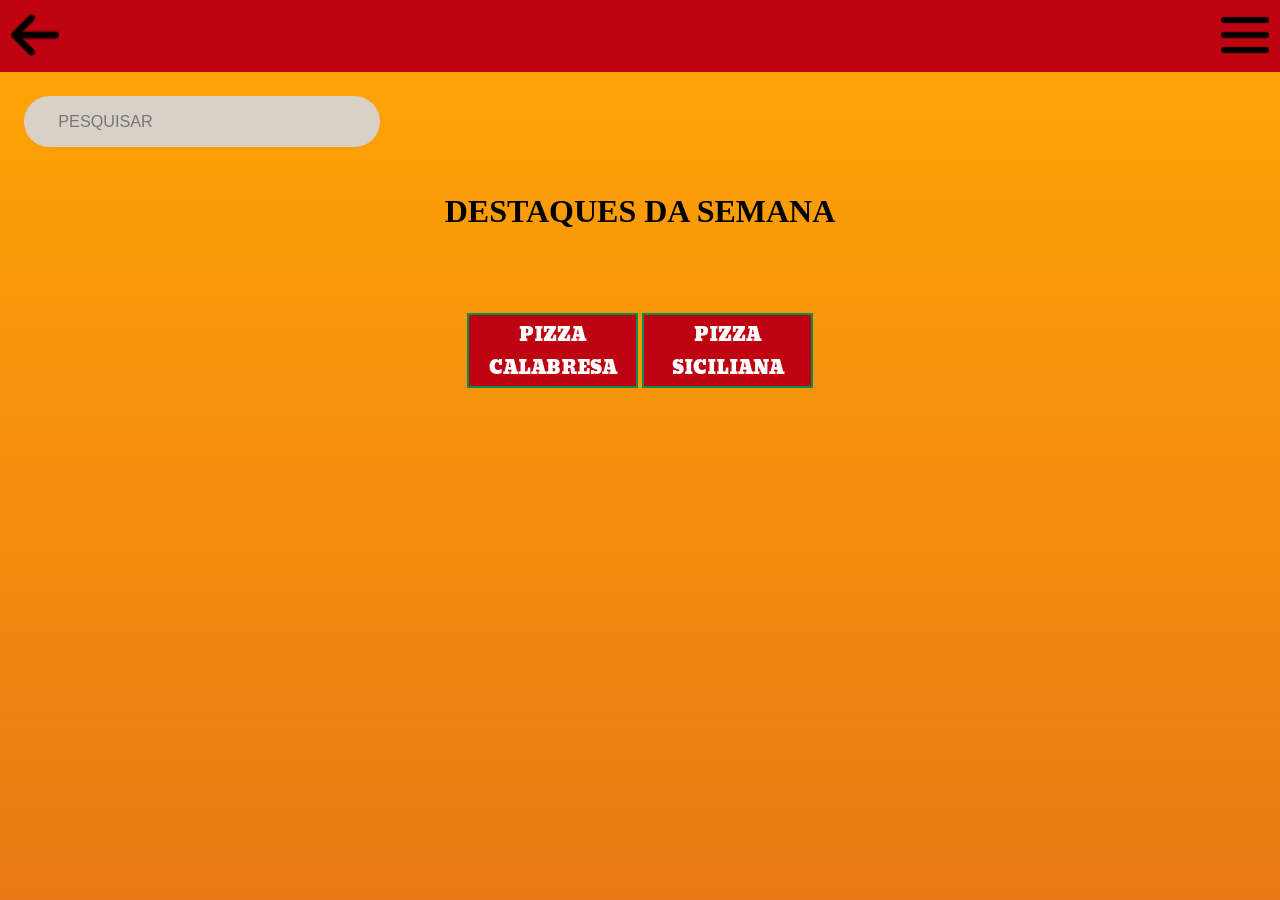
==== cardapio.html @ 4ccedb67 "Aula dia 10/04" ====
<!DOCTYPE html>
<html lang="en">
<head>
    <meta charset="UTF-8">
    <meta name="viewport" content="width=device-width, initial-scale=1.0">
    <title>Pizzexpress</title>
    <link rel="preconnect" href="https://fonts.googleapis.com">
    <link rel="preconnect" href="https://fonts.gstatic.com" crossorigin>
    <link href="https://fonts.googleapis.com/css2?family=Inter:ital,opsz,wght@0,14..32,100..900;1,14..32,100..900&display=swap" rel="stylesheet">
    <link href="https://fonts.googleapis.com/css2?family=Moul&display=swap" rel="stylesheet">
    <link rel="stylesheet" href="cardapio.css">
</head>
<body>
    <div id="barra"> <img class="voltar" src="assets/img/arrow.png"> <img class="menu" src="assets/img/menu.png"> </div>

    <div id="container">
  <div id="pesquisa">
    <input type="text" placeholder="PESQUISAR">
  </div>
</div>
    <h1>DESTAQUES DA SEMANA</h1>
    <button class="container-pizza">PIZZA CALABRESA</button>
    <button class="container-pizza">PIZZA SICILIANA</button>
</body>
</html>
---- cardapio.css ----
html, body {
    margin: 0;
    padding: 0;
}

body {
    background: linear-gradient(to bottom, #FFA705, #EA7915);
    height: 100vh;
    text-align: center;
}

#barra {
    background-color: #be0411;
    height: 8vh;
    
}

#container {
  padding: 2.7vh;
}

#pesquisa {
  align-items: center;
  background: #d9d1c5;
  border-radius: 50px;
  padding: 15px 25px;
  max-width: 34vh;
}

#pesquisa input {
  border: none;
  outline: none;
  background: transparent;
  font-size: 1.8vh;
  color: #999;
  width: 32vh;
}

.voltar {
    float: left;
    margin: 1.2vh 0vh 0vh 1.2vh;
    width: 5.4vh;
}

.menu  {
    float: right;
    margin: 1.2vh 1.2vh 0vh 0vh;
    width: 5.4vh;
}


#logo h2 {
    color: white;
    position: absolute;
    bottom: 9.8vh;
    left: 7.6vh;
    font-size: 3.8vh;
    text-transform: uppercase;
    font-family: "Inter", sans-serif;
    font-style: italic;
    font-weight: 200;
    letter-spacing: 0.2vh;
}

.borda-texto {
    padding-top: 44.6vh;
    font-size: 3.0vh;
    font-family: "Moul", sans-serif;
    color: #be0411; 
    font-size: 3.59vh;
    font-weight: bold;
    letter-spacing: 0.22vh;

    text-shadow:
    -2px -2px 0 #00914d,
     2px -2px 0 #00914d,
    -2px  2px 0 #00914d,
     2px  2px 0 #00914d;
}

.container-pizza {
    background-color: #be0411;
    margin-top: 6.8vh;
    padding-top: 4px;
    color: white;
    font-family: "Moul", sans-serif;
    border-color: #00914d;
    border-style: solid;
    font-size: 2vh;
    width: 19vh;
}
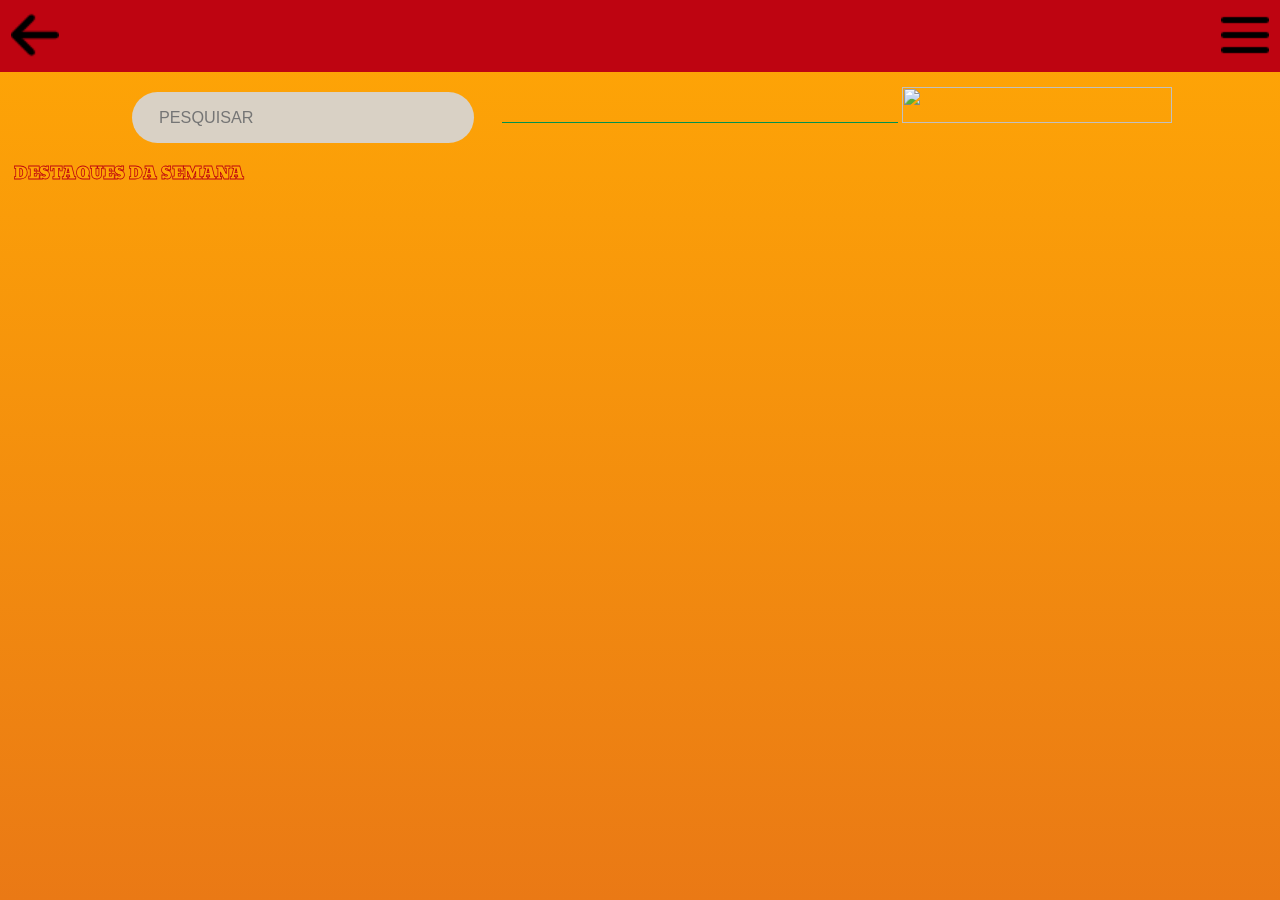
==== commit 54f7c02e: "Atualização 16/04" ====
--- a/cardapio.html
+++ b/cardapio.html
@@ -18,8 +18,11 @@
     <input type="text" placeholder="PESQUISAR">
   </div>
 </div>
-    <h1>DESTAQUES DA SEMANA</h1>
-    <button class="container-pizza">PIZZA CALABRESA</button>
-    <button class="container-pizza">PIZZA SICILIANA</button>
+
+    <div id="linha"></div>
+
+    <img src="assets/img/pizza.png" id="img-pizza">
+
+    <p id="texto">DESTAQUES DA SEMANA</p>
 </body>
 </html>
--- a/cardapio.css
+++ b/cardapio.css
@@ -17,6 +17,10 @@
 
 #container {
   padding: 2.7vh;
+  align-items: center;
+  display: inline-block;
+  padding-top: 2.2vh;
+  padding-bottom: 0;
 }
 
 #pesquisa {
@@ -34,6 +38,29 @@
   font-size: 1.8vh;
   color: #999;
   width: 32vh;
+}
+
+#linha {
+    background-color: #00914d;
+    height: 0.1vh;
+    width: 44vh;
+    display: inline-block;
+    align-items: center;
+}
+
+#img-pizza {
+    height: 4vh;
+    width: 30vh;
+}
+
+#texto {
+  color: #FFA705;
+  -webkit-text-stroke: 0.78px #be0411;
+  font-family: "Moul", sans-serif;
+  font-size: 1.8vh;
+  font-weight: 400;
+  float: left;
+  margin-left: 1.5vh;
 }
 
 .voltar {
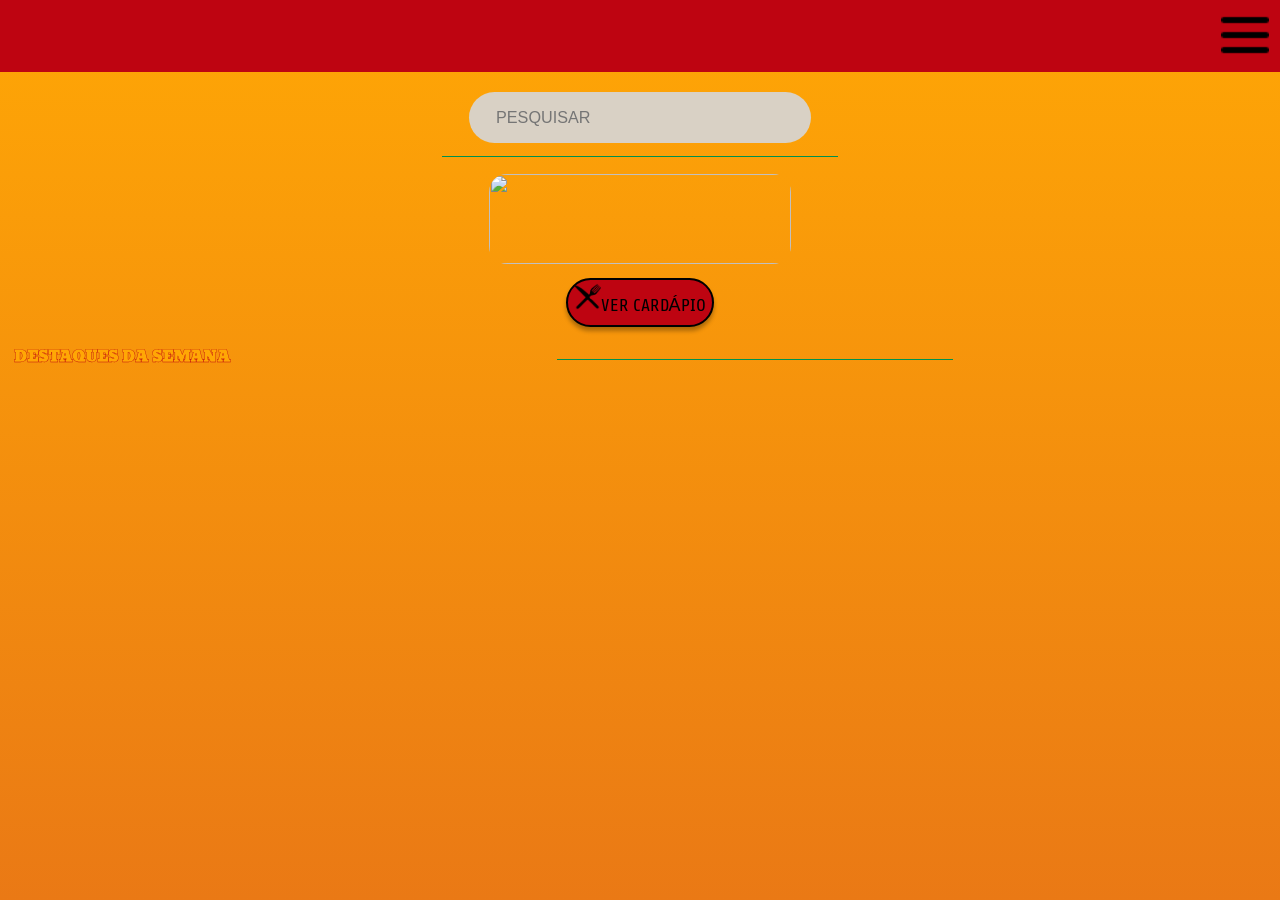
==== commit 05f1c22f: "Atualização 17/04" ====
--- a/cardapio.html
+++ b/cardapio.html
@@ -8,21 +8,33 @@
     <link rel="preconnect" href="https://fonts.gstatic.com" crossorigin>
     <link href="https://fonts.googleapis.com/css2?family=Inter:ital,opsz,wght@0,14..32,100..900;1,14..32,100..900&display=swap" rel="stylesheet">
     <link href="https://fonts.googleapis.com/css2?family=Moul&display=swap" rel="stylesheet">
+    <link href="https://fonts.googleapis.com/css2?family=Moul&family=Moulpali&display=swap" rel="stylesheet">
     <link rel="stylesheet" href="cardapio.css">
 </head>
 <body>
-    <div id="barra"> <img class="voltar" src="assets/img/arrow.png"> <img class="menu" src="assets/img/menu.png"> </div>
+    <div id="barra"> <img class="menu" src="assets/img/menu.png"> </div>
 
     <div id="container">
   <div id="pesquisa">
-    <input type="text" placeholder="PESQUISAR">
+  <input type="text" placeholder="PESQUISAR"> </input>
   </div>
 </div>
+<br>
 
-    <div id="linha"></div>
+    <div class="linha"></div>
+    <br>
 
     <img src="assets/img/pizza.png" id="img-pizza">
+    <br>
+
+    <button id="botao-cardapio"><img src="assets/img/fork-and-knife-in-cross.png" id="garfo-e-faca-img">VER CARDÁPIO</button>
+    <br>
 
     <p id="texto">DESTAQUES DA SEMANA</p>
+    <br>
+
+    <div class="linha"></div>
+    <br>
+
 </body>
 </html>
--- a/cardapio.css
+++ b/cardapio.css
@@ -40,7 +40,7 @@
   width: 32vh;
 }
 
-#linha {
+.linha {
     background-color: #00914d;
     height: 0.1vh;
     width: 44vh;
@@ -49,18 +49,37 @@
 }
 
 #img-pizza {
-    height: 4vh;
-    width: 30vh;
+    height: 10vh;
+    width: 33.5vh;
+    border-radius: 2vh;
+    margin: 1.5vh;
+}
+
+#garfo-e-faca-img {
+    height: 3vh;
+    margin-top: 0.3vh;
+}
+
+#botao-cardapio {
+    border-radius: 5vh;
+    background-color: #be0411;
+    font-family: "Moulpali", sans-serif;
+    font-size: 2vh;
+    letter-spacing: 0.003vh;
+    border-color: black;
+    border-style: solid;
+    box-shadow: 0px 4px 4.5px rgba(0, 0, 0, 0.3);
 }
 
 #texto {
   color: #FFA705;
-  -webkit-text-stroke: 0.78px #be0411;
+  -webkit-text-stroke: 0.04vh #be0411;
   font-family: "Moul", sans-serif;
-  font-size: 1.8vh;
-  font-weight: 400;
+  font-size: 1.7vh;
+  font-weight: 900;
   float: left;
   margin-left: 1.5vh;
+  margin-bottom: 0;
 }
 
 .voltar {
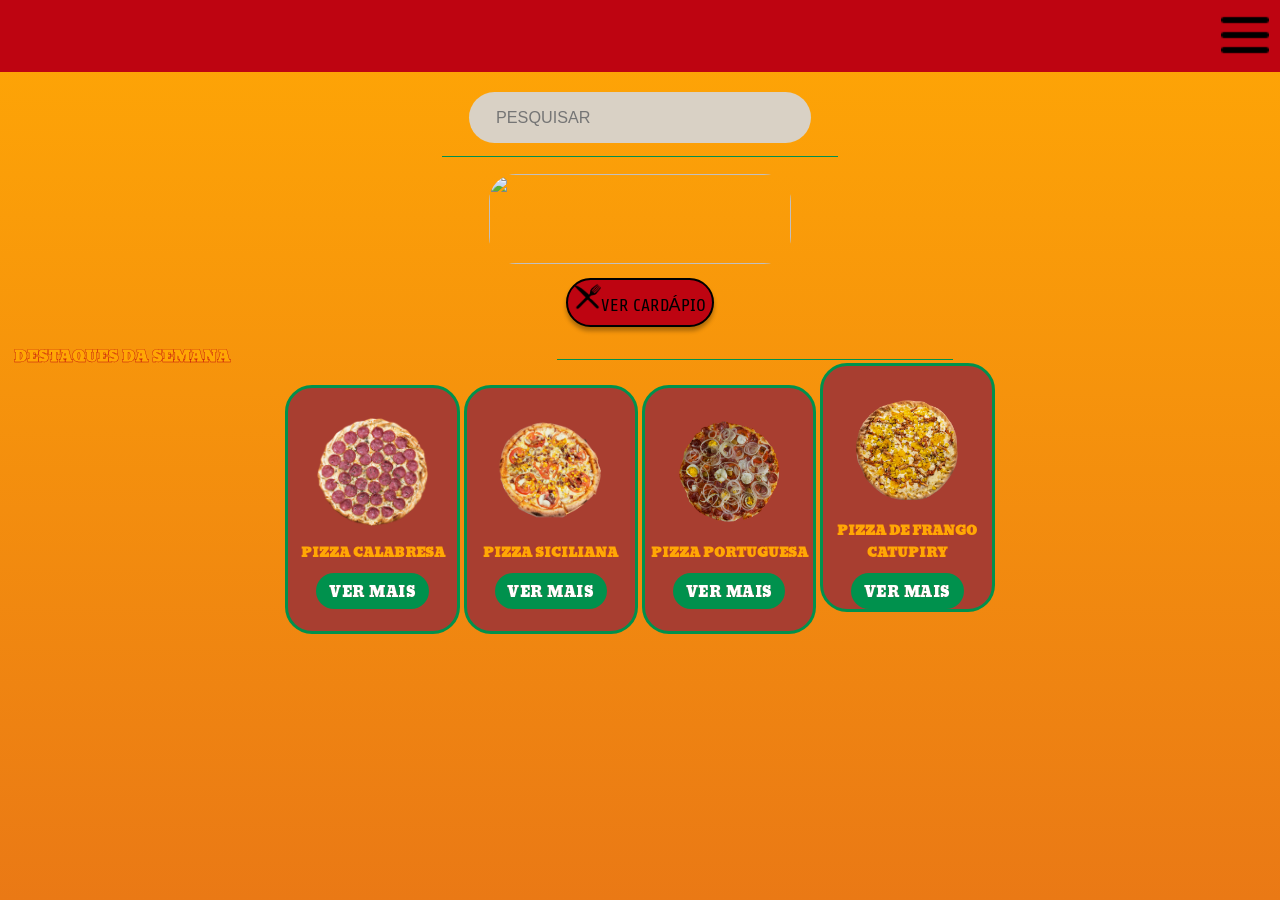
==== commit a66f5921: "Atualização final 17/04" ====
--- a/cardapio.html
+++ b/cardapio.html
@@ -36,5 +36,39 @@
     <div class="linha"></div>
     <br>
 
+    <div class="opcoes-pizza">
+        <img src="assets/img/pizza-calabresa.png" class="pizza-ilustracao">
+        <h4>PIZZA CALABRESA</h4>
+        <div class="botao-vermais">
+            <h4>VER MAIS</h4>
+        </div>
+    </div>
+
+    <div class="opcoes-pizza">
+        <img src="assets/img/pizza-siciliana.png" class="pizza-ilustracao">
+        <h4>PIZZA SICILIANA</h4>
+        <div class="botao-vermais">
+            <h4>VER MAIS</h4>
+        </div>
+    </div>
+
+    <div class="opcoes-pizza">
+        <img src="assets/img/pizza-portuguesa.png" class="pizza-ilustracao">
+        <h4>PIZZA PORTUGUESA</h4>
+        <div class="botao-vermais">
+            <h4>VER MAIS</h4>
+        </div>
+    </div>
+
+    <div class="opcoes-pizza">
+        <img src="assets/img/pizza-de-frango-catupiry.png" class="pizza-ilustracao">
+        <h4>PIZZA DE FRANGO CATUPIRY</h4>
+        <div class="botao-vermais">
+            <h4>VER MAIS</h4>
+        </div>
+    </div>
+
+    
+
 </body>
 </html>
--- a/cardapio.css
+++ b/cardapio.css
@@ -46,12 +46,13 @@
     width: 44vh;
     display: inline-block;
     align-items: center;
+    margin: 0;
 }
 
 #img-pizza {
     height: 10vh;
     width: 33.5vh;
-    border-radius: 2vh;
+    border-radius: 3vh;
     margin: 1.5vh;
 }
 
@@ -79,7 +80,54 @@
   font-weight: 900;
   float: left;
   margin-left: 1.5vh;
-  margin-bottom: 0;
+  margin-bottom: -1.4vh;
+}
+
+.opcoes-pizza {
+    height: 27vh;
+    width: 18.7vh;
+    background-color: #A83E30;
+    border-radius: 3vh;
+    border-color: #00914d;
+    border-style: solid;
+    display: inline-block;
+    align-items: center;
+}
+
+.opcoes-pizza h4 {
+    color: #FFA705;
+    font-family: "Moul", sans-serif;
+    font-size: 1.4vh;
+    -webkit-text-stroke: 0.1px #be0411;
+    margin-bottom: 0vh;
+    margin-top: 3vh;
+}
+
+.pizza-ilustracao {
+    height: 12vh;
+    margin-bottom: -15px;
+    margin-top: 30px;
+}
+
+.botao-vermais {
+    height: 4vh;
+    width: 12.5vh;
+    background-color: #00914d;
+    border-radius: 3vh;
+    display: inline-block;
+    align-items: center;
+    margin-top: 1vh;
+}
+
+.botao-vermais h4 {
+    color: white;
+    font-family: "Moul", sans-serif;
+    font-size: 1.5vh;
+    font-weight: 100;
+    letter-spacing: 0.5px;
+    margin-top: 0.8vh;
+    margin-bottom: 2vh;
+    user-select: none;
 }
 
 .voltar {
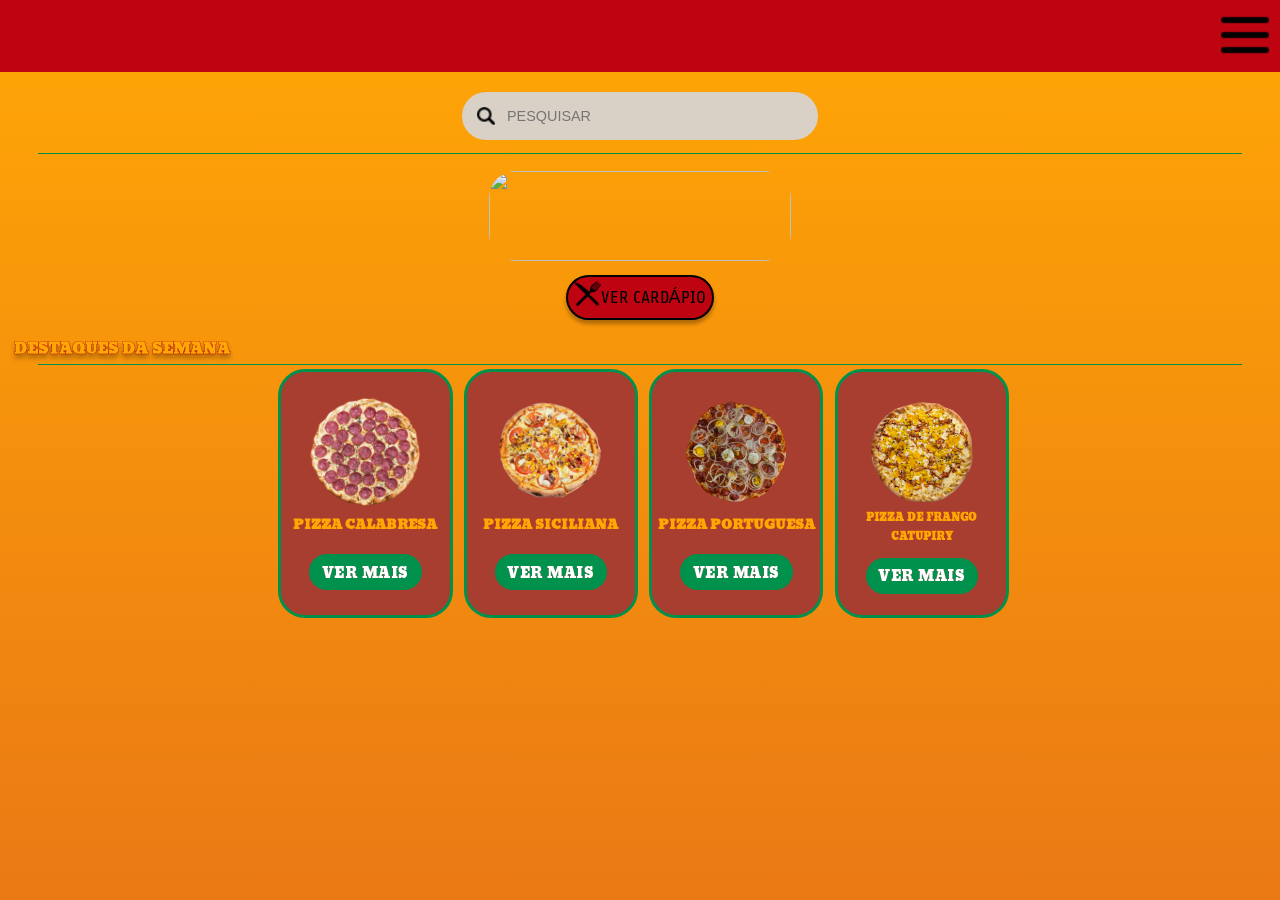
==== commit 2f950afa: "Tela do cardápio concluída. Atualização 24/04" ====
--- a/cardapio.html
+++ b/cardapio.html
@@ -16,7 +16,8 @@
 
     <div id="container">
   <div id="pesquisa">
-  <input type="text" placeholder="PESQUISAR"> </input>
+  <img src="assets/img/iconepesquisa.png" id="icone-pesquisa">
+  <input type="text" placeholder="PESQUISAR"></input>
   </div>
 </div>
 <br>
@@ -62,7 +63,7 @@
 
     <div class="opcoes-pizza">
         <img src="assets/img/pizza-de-frango-catupiry.png" class="pizza-ilustracao">
-        <h4>PIZZA DE FRANGO CATUPIRY</h4>
+        <h4 id="texto-frango-catupiry">PIZZA DE FRANGO CATUPIRY</h4>
         <div class="botao-vermais">
             <h4>VER MAIS</h4>
         </div>
--- a/cardapio.css
+++ b/cardapio.css
@@ -17,33 +17,42 @@
 
 #container {
   padding: 2.7vh;
-  align-items: center;
+  align-items: baseline;
   display: inline-block;
   padding-top: 2.2vh;
   padding-bottom: 0;
 }
 
 #pesquisa {
-  align-items: center;
+  position: relative;
   background: #d9d1c5;
   border-radius: 50px;
   padding: 15px 25px;
   max-width: 34vh;
 }
 
+#icone-pesquisa {
+    position: absolute;
+    left: 15px;
+    top: 50%;
+    transform: translateY(-50%);
+    height: 2vh;
+}
+
 #pesquisa input {
   border: none;
   outline: none;
   background: transparent;
-  font-size: 1.8vh;
+  font-size: 1.6vh;
   color: #999;
+  padding-left: 20px;
   width: 32vh;
 }
 
 .linha {
     background-color: #00914d;
     height: 0.1vh;
-    width: 44vh;
+    width: 94%;
     display: inline-block;
     align-items: center;
     margin: 0;
@@ -54,11 +63,13 @@
     width: 33.5vh;
     border-radius: 3vh;
     margin: 1.5vh;
+    user-select: none;
 }
 
 #garfo-e-faca-img {
     height: 3vh;
     margin-top: 0.3vh;
+    margin-bottom: -0.5vh;
 }
 
 #botao-cardapio {
@@ -81,6 +92,7 @@
   float: left;
   margin-left: 1.5vh;
   margin-bottom: -1.4vh;
+  text-shadow: 0 4px 5px rgba(0, 0, 0, 0.3);
 }
 
 .opcoes-pizza {
@@ -90,8 +102,11 @@
     border-radius: 3vh;
     border-color: #00914d;
     border-style: solid;
+    margin-left: 0.8vh;
+    margin-bottom: 1vh;
     display: inline-block;
-    align-items: center;
+    vertical-align: top;
+    user-select: none;
 }
 
 .opcoes-pizza h4 {
@@ -100,13 +115,21 @@
     font-size: 1.4vh;
     -webkit-text-stroke: 0.1px #be0411;
     margin-bottom: 0vh;
-    margin-top: 3vh;
+    margin-top: 2.2vh;
+    user-select: none;
+}
+
+#texto-frango-catupiry {
+    font-size: 1.14vh;
+    margin-top: 1.5vh;
+    margin-bottom: -0.7vh
 }
 
 .pizza-ilustracao {
     height: 12vh;
     margin-bottom: -15px;
-    margin-top: 30px;
+    margin-top: 26px;
+    user-select: none;
 }
 
 .botao-vermais {
@@ -116,7 +139,7 @@
     border-radius: 3vh;
     display: inline-block;
     align-items: center;
-    margin-top: 1vh;
+    margin-top: 2vh;
 }
 
 .botao-vermais h4 {
@@ -128,12 +151,6 @@
     margin-top: 0.8vh;
     margin-bottom: 2vh;
     user-select: none;
-}
-
-.voltar {
-    float: left;
-    margin: 1.2vh 0vh 0vh 1.2vh;
-    width: 5.4vh;
 }
 
 .menu  {
